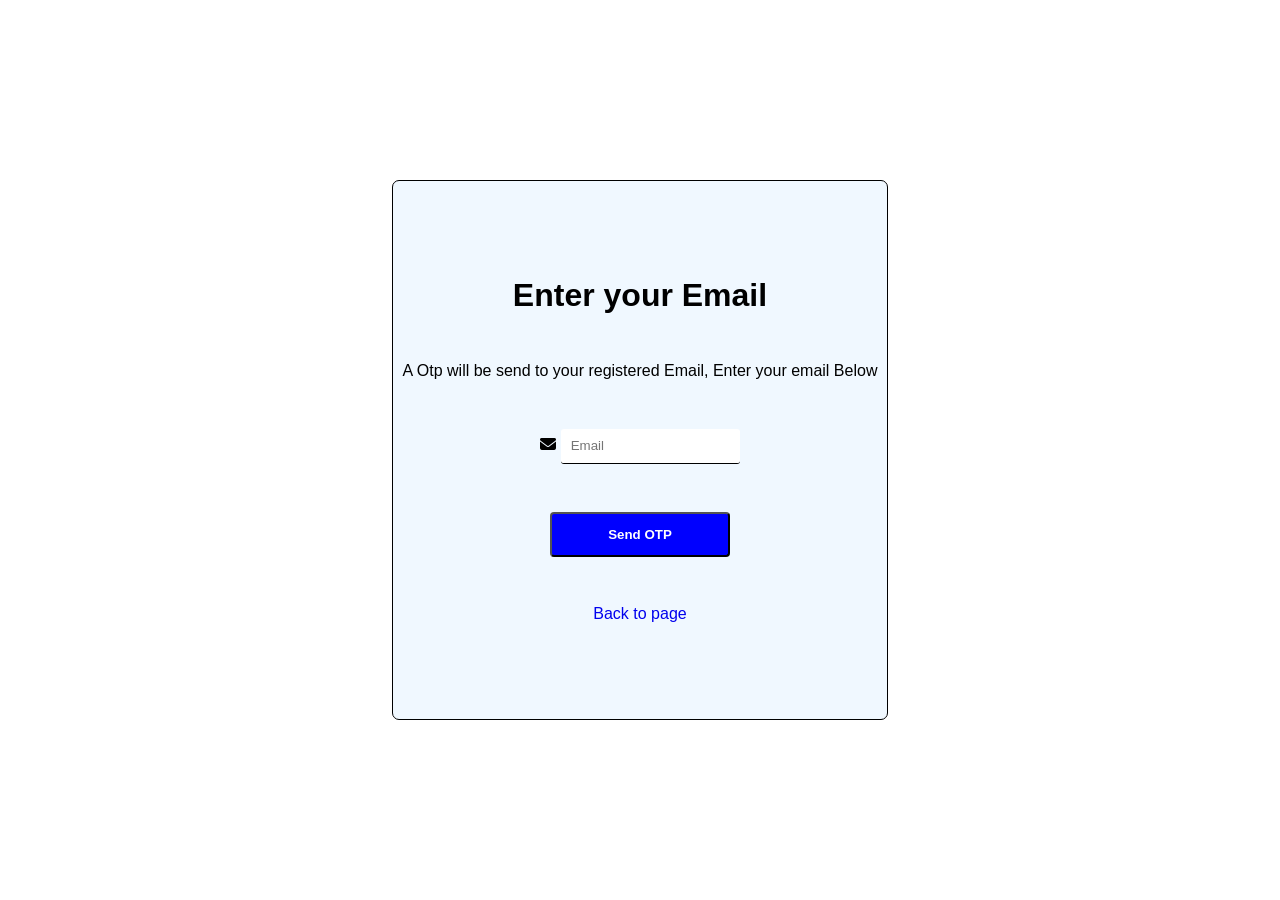
==== forgot.html @ 677245a2 "Add files via upload" ====
<!doctype html>
<html lang="en">
  <head>
    <meta charset="UTF-8" />
    <meta name="viewport" content="width=device-width, initial-scale=1.0" />
    <link
      rel="stylesheet"
      href="https://cdnjs.cloudflare.com/ajax/libs/font-awesome/6.5.1/css/all.min.css"
    />

    <title>forgot page</title>
    <style>
      * {
        margin: 0;
        padding: 0;
        box-sizing: border-box;
        font-family: "Poppins", sans-serif;
      }
      #forgotForm{
        background-color: aliceblue;
        height: 60%;
        width: auto;
        display: flex;
        justify-content: center;
        align-items: center;
        flex-direction: column;
        gap:9%;
        border: 1px solid black;
        border-radius: 7px;
        padding: 0px 10px 0px 10px;
      }
      input{
        width: auto;
        height: 35px;
        border: none;
        border-bottom: 1px solid black;
        border-radius: 3px;
        padding-left: 10px;
      }
      body {
        height: 100vh;
        display: flex;
        justify-content: center;
        align-items: center;
      }
      .btn {
        height: 5vh;
        width: 20vh;
        background-color: blue;
        color: white;
        font-weight: bold;
        border-radius: 4px;
      }
    
      .btn:hover {
        box-shadow: 0 0 8px rgba(172, 133, 245, 0.8);
        outline: none;
      }
      a {
        text-decoration: none;
      }
    </style>
  </head>
  <body>
      
      <form action="" id="forgotForm">
        <div class="heading"><h1>Enter your Email</h1></div>
        <div class="para">
        <p>
          A Otp will be send to your registered Email, Enter your email Below
        </p>
        </div>

        <div class="inputs">
          <div class="input-box">
            <i class="fa fa-envelope"></i>
            <input type="email" placeholder="Email" required id="email" />
          </div>
        </div>

        <div class="login-button">
          <button type="submit" class="btn">Send OTP</button>
        </div>
        <div class="back-page">
          <a href="index.html">Back to page</a>
        </div>
      </form>
    <script>
      document
        .getElementById("forgotForm")
        .addEventListener("submit", async function (e) {
          e.preventDefault();

          const email = document.getElementById("email").value;
          const button = document.querySelector(".btn");

          button.disabled = true;
          button.innerText = "Sending OTP...";

          try {
            const response = await fetch(
              "https://login-page-rxnz.onrender.com/unicore/auth/send-otp",
              {
                method: "POST",
                headers: { "Content-Type": "application/json" },
                body: JSON.stringify({ email }),
              },
            );

            // ❌ if HTTP error → go to catch
            if (!response.ok) {
              const errorMsg = await response.text();
              throw new Error(errorMsg || "Failed to send OTP");
            }

            // ✅ success response
            const data = await response.text();

            alert("✅ OTP sent successfully");
            window.location.href = "enter-otp.html";
          } catch (error) {
            alert("❌ " + error.message);
            console.error(error);
          } finally {
            button.disabled = false;
            button.innerText = "Send OTP";
          }
        });
    </script>
  </body>
</html>
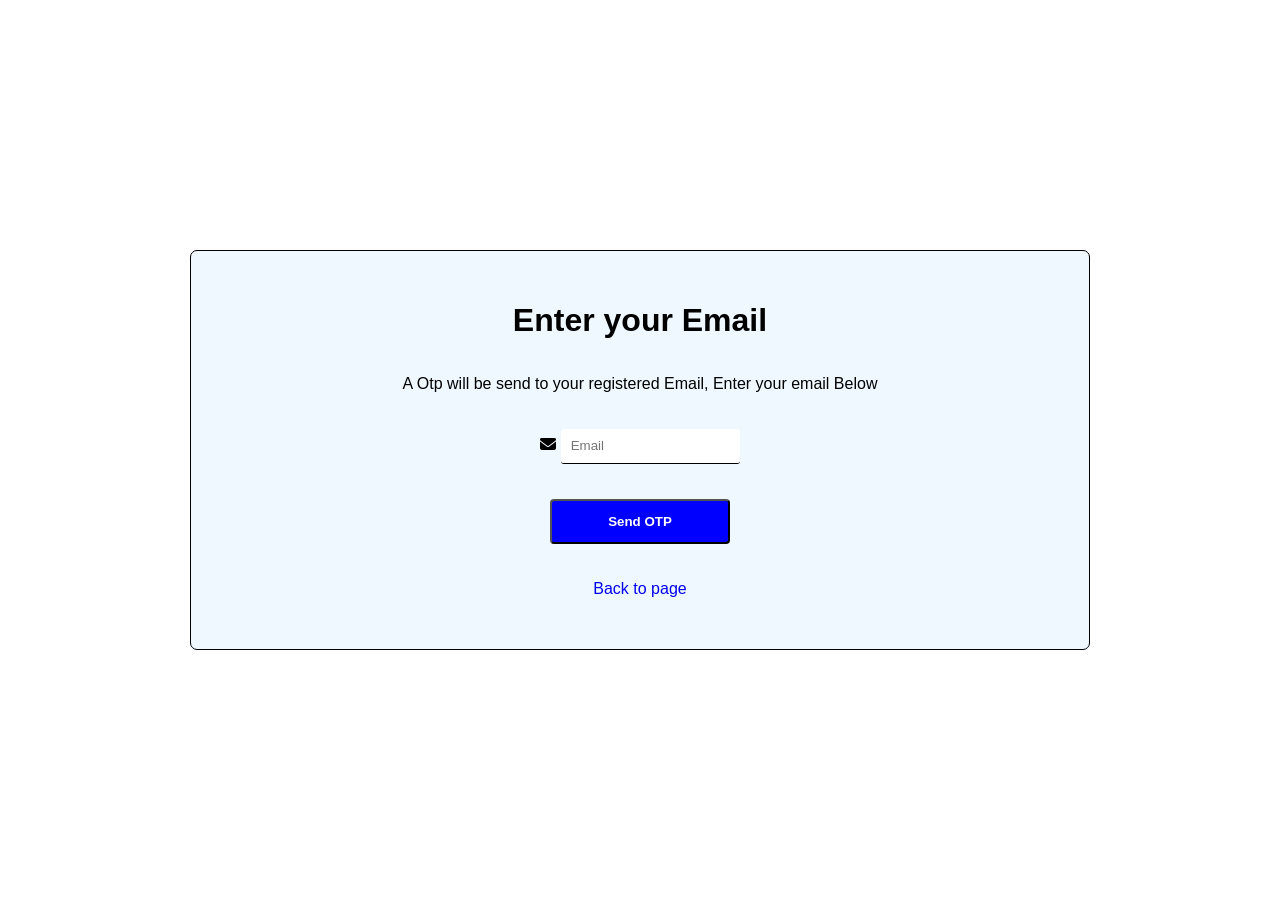
==== commit a1fc32e1: "Update forgot.html" ====
--- a/forgot.html
+++ b/forgot.html
@@ -18,8 +18,9 @@
       }
       #forgotForm{
         background-color: aliceblue;
-        height: 60%;
-        width: auto;
+       height: 400px;
+      max-width: 900px;
+      width: 100%;
         display: flex;
         justify-content: center;
         align-items: center;
@@ -58,6 +59,19 @@
       }
       a {
         text-decoration: none;
+      }
+      @media (max-width: 768px) {
+        h1{
+          font-size: 28px;
+        }
+
+        #forgotForm {
+          width: 95%;
+          height: 400px;
+        }
+        input {
+          width: 50vw;
+        }
       }
     </style>
   </head>
